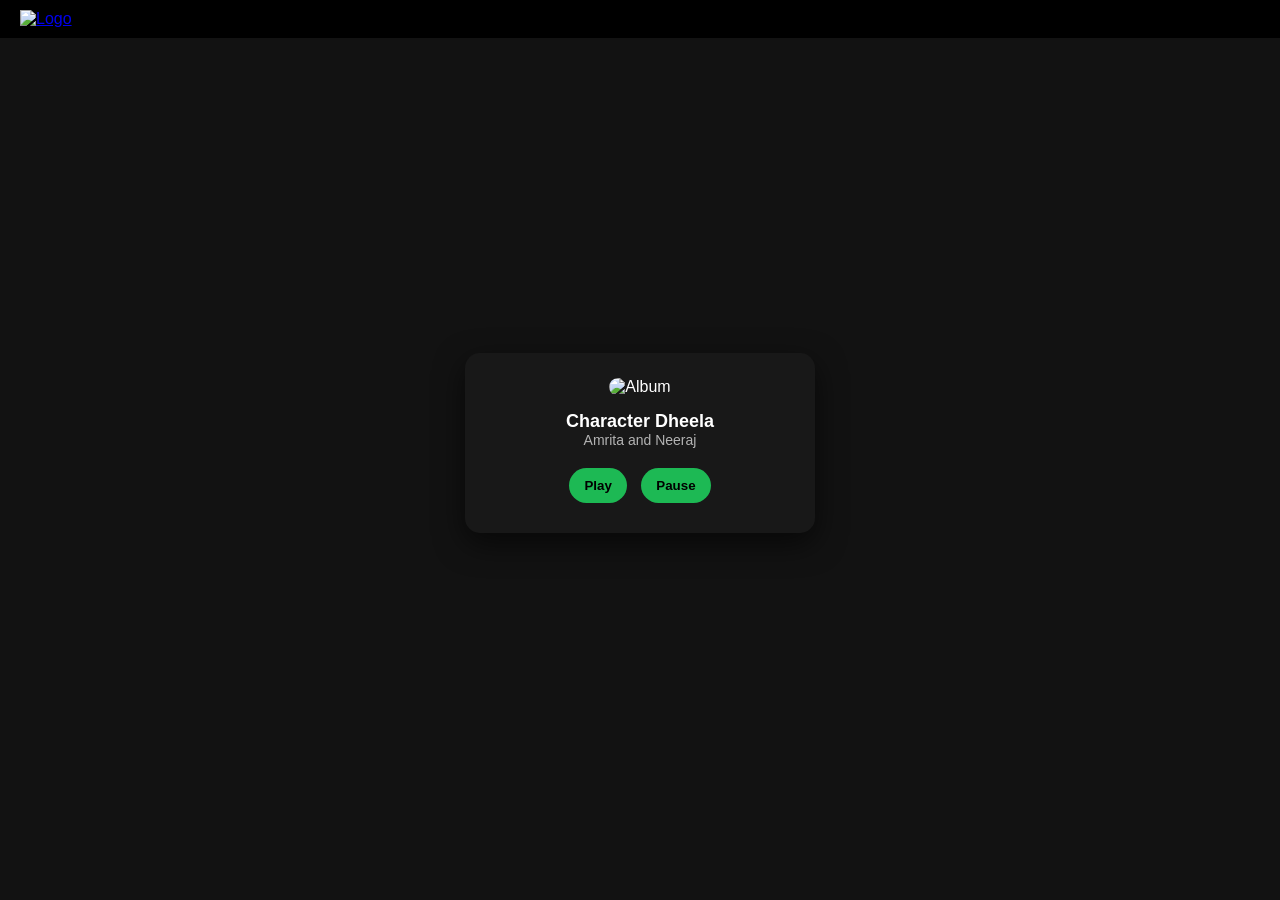
==== chrackter.html @ a2c70e9f "Add files via upload" ====
<!DOCTYPE html>
<html lang="en">
<head>
<meta charset="UTF-8">
<meta name="viewport" content="width=device-width, initial-scale=1.0">
<title>Spotify Player</title>

<style>
body {
  margin: 0;
  font-family: Arial, sans-serif;
  background-color: #121212;
  color: #fff;
}

/* Navbar */
.navbar {
  background: #000;
  padding: 10px 20px;
}

.logo-icon img {
  height: 40px;
}

/* Center Player */
.container {
  display: flex;
  justify-content: center;
  align-items: center;
  height: 90vh;
}

/* Card */
.pplayer {
  background-color: #181818;
  padding: 25px;
  border-radius: 15px;
  width: 300px;
  text-align: center;
  box-shadow: 0 10px 30px rgba(0,0,0,0.6);
}

/* Image */
.pplayer img {
  width: 100%;
  border-radius: 10px;
  margin-bottom: 15px;
}

/* Title */
.song-title {
  font-size: 18px;
  font-weight: bold;
}

.artist {
  font-size: 14px;
  color: #b3b3b3;
  margin-bottom: 15px;
}

/* Audio */
audio {
  width: 100%;
  margin-top: 10px;
}

/* Buttons */
.controls {
  margin-top: 15px;
}

button {
  background-color: #1db954;
  border: none;
  padding: 10px 15px;
  margin: 5px;
  border-radius: 50px;
  cursor: pointer;
  color: #000;
  font-weight: bold;
}

button:hover {
  background-color: #064f1f;
}
</style>

</head>

<body>

<!-- Navbar -->
<nav class="navbar">
  <div class="logo-icon">
    <a href="index.html"><img src="image/logo.png" alt="Logo"></a>
  </div>
</nav>

<!-- Player Center -->
<div class="container">
  <div class="pplayer">

    <!-- Image -->
    <img src="image/dheela.jpeg" alt="Album">

    <!-- Song Info -->
    <div class="song-title">Character Dheela</div>
    <div class="artist">Amrita and Neeraj</div>

    <!-- Audio -->
    <audio id="audio" src="mp3/Character Dheela.mp3"></audio>

    <!-- Controls -->
    <div class="controls">
      <button onclick="playSong()">Play</button>
      <button onclick="pauseSong()">Pause</button>
    </div>

  </div>
</div>

<script>
var audio = document.getElementById("audio");

function playSong() {
  audio.play();
}

function pauseSong() {
  audio.pause();
}
</script>

</body>
</html>
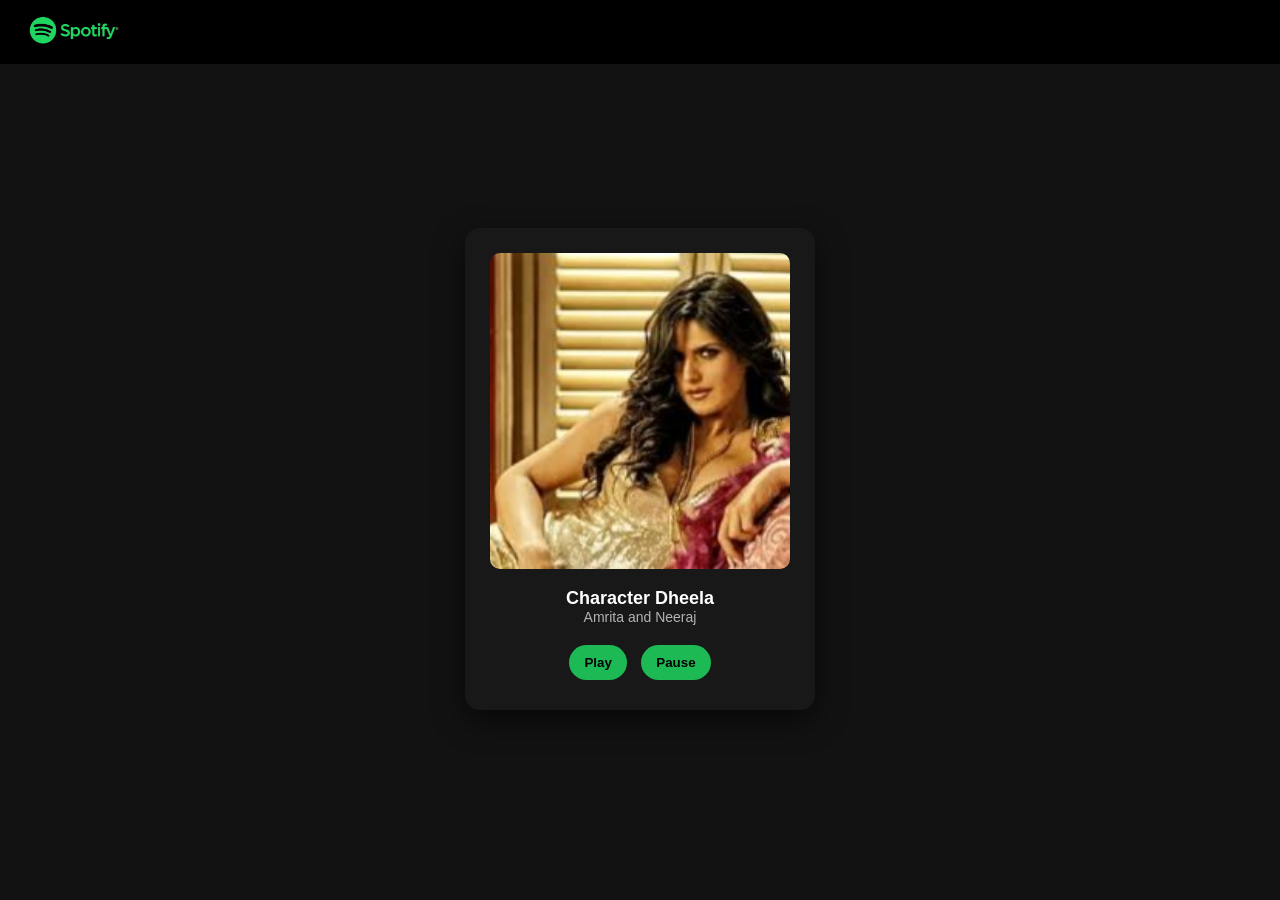
==== commit 423227fb: "Update chrackter.html" ====
--- a/chrackter.html
+++ b/chrackter.html
@@ -94,7 +94,7 @@
 <!-- Navbar -->
 <nav class="navbar">
   <div class="logo-icon">
-    <a href="index.html"><img src="image/logo.png" alt="Logo"></a>
+    <a href="index.html"><img src="logo.png" alt="Logo"></a>
   </div>
 </nav>
 
@@ -103,7 +103,7 @@
   <div class="pplayer">
 
     <!-- Image -->
-    <img src="image/dheela.jpeg" alt="Album">
+    <img src="dheela.jpeg" alt="Album">
 
     <!-- Song Info -->
     <div class="song-title">Character Dheela</div>
@@ -134,4 +134,4 @@
 </script>
 
 </body>
-</html>+</html>
